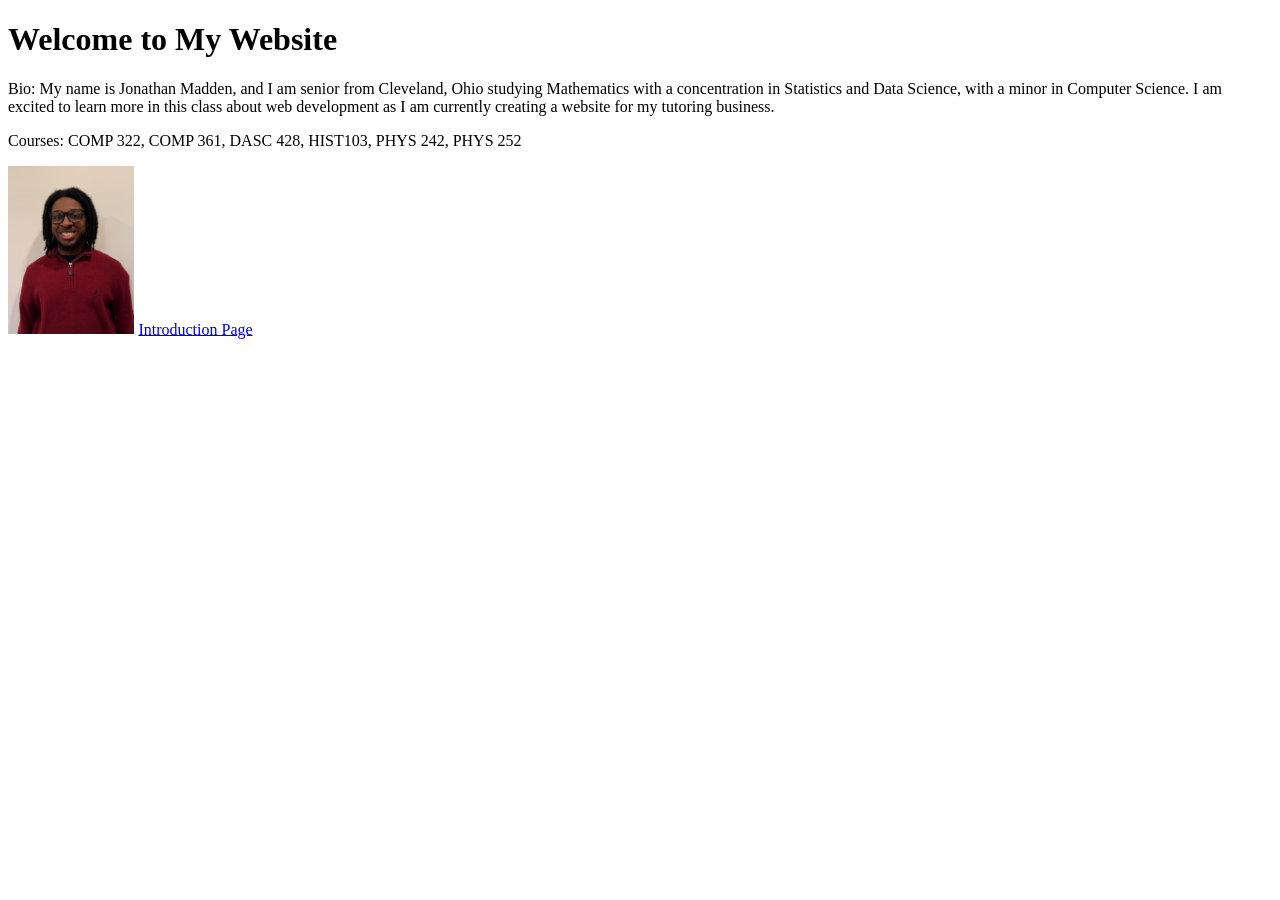
==== index.html @ 942febff "Add files via upload" ====
<!DOCTYPE html>
<html lang="en">
<head>
    <title>My First Webpage</title>
</head>
<body>

    <h1>Welcome to My Website</h1>
    
    <p>Bio: My name is Jonathan Madden, and I am senior from Cleveland, Ohio studying Mathematics with a concentration in Statistics
        and Data Science, with a minor in Computer Science. I am excited to learn more in this class about web
    development as I am currently creating a website for my tutoring business.</p>

    <p>Courses: COMP 322, COMP 361, DASC 428, HIST103, PHYS 242, PHYS 252</p>
    <img src="img\img1.jpg" alt="My image" width="10%">
    <a href="introduction.html">Introduction Page</a>

</body>
</html>
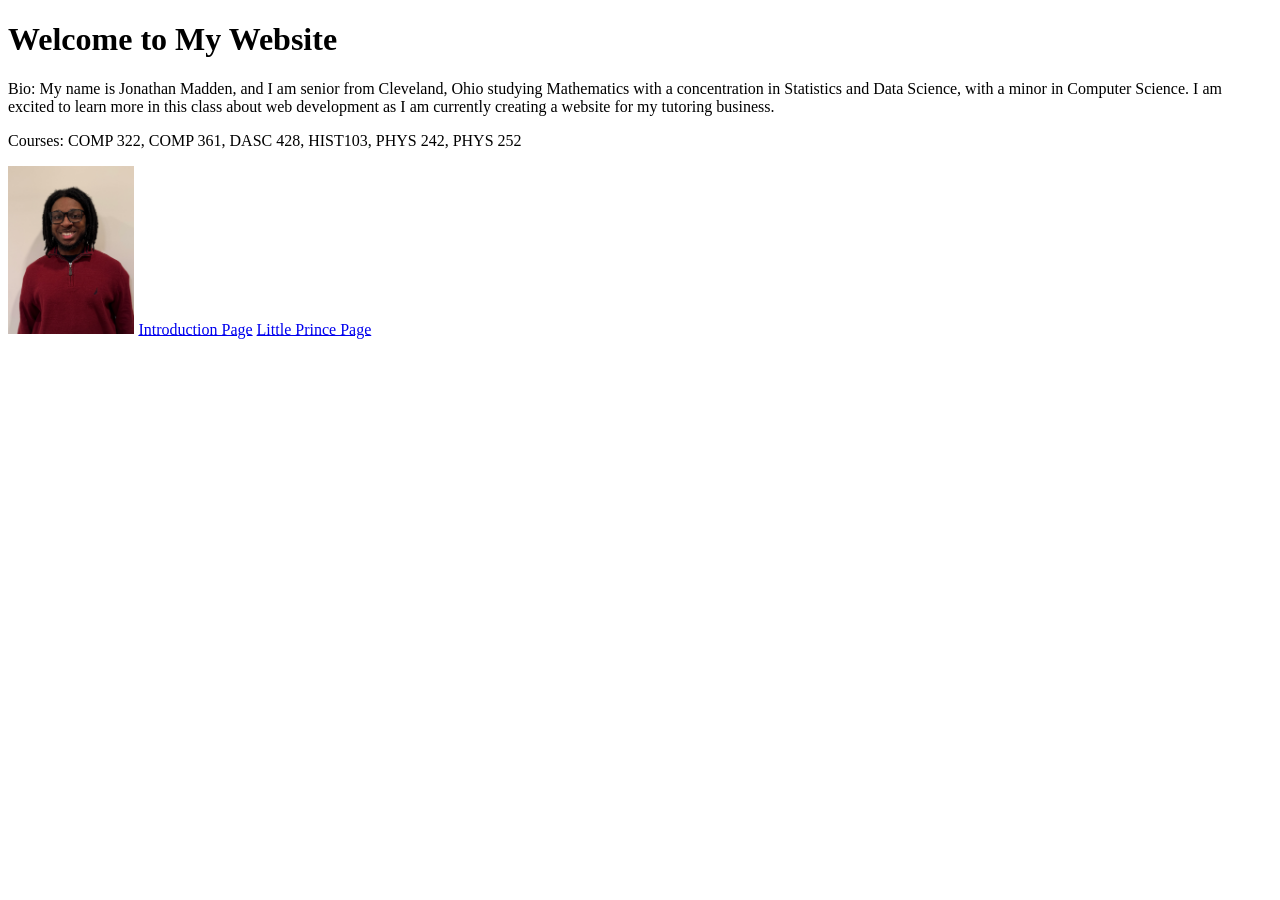
==== commit cf586cc1: "Add files via upload" ====
--- a/index.html
+++ b/index.html
@@ -2,6 +2,7 @@
 <html lang="en">
 <head>
     <title>My First Webpage</title>
+
 </head>
 <body>
 
@@ -14,6 +15,7 @@
     <p>Courses: COMP 322, COMP 361, DASC 428, HIST103, PHYS 242, PHYS 252</p>
     <img src="img\img1.jpg" alt="My image" width="10%">
     <a href="introduction.html">Introduction Page</a>
+    <a href="little_prince.html">Little Prince Page</a>
 
 </body>
 </html>
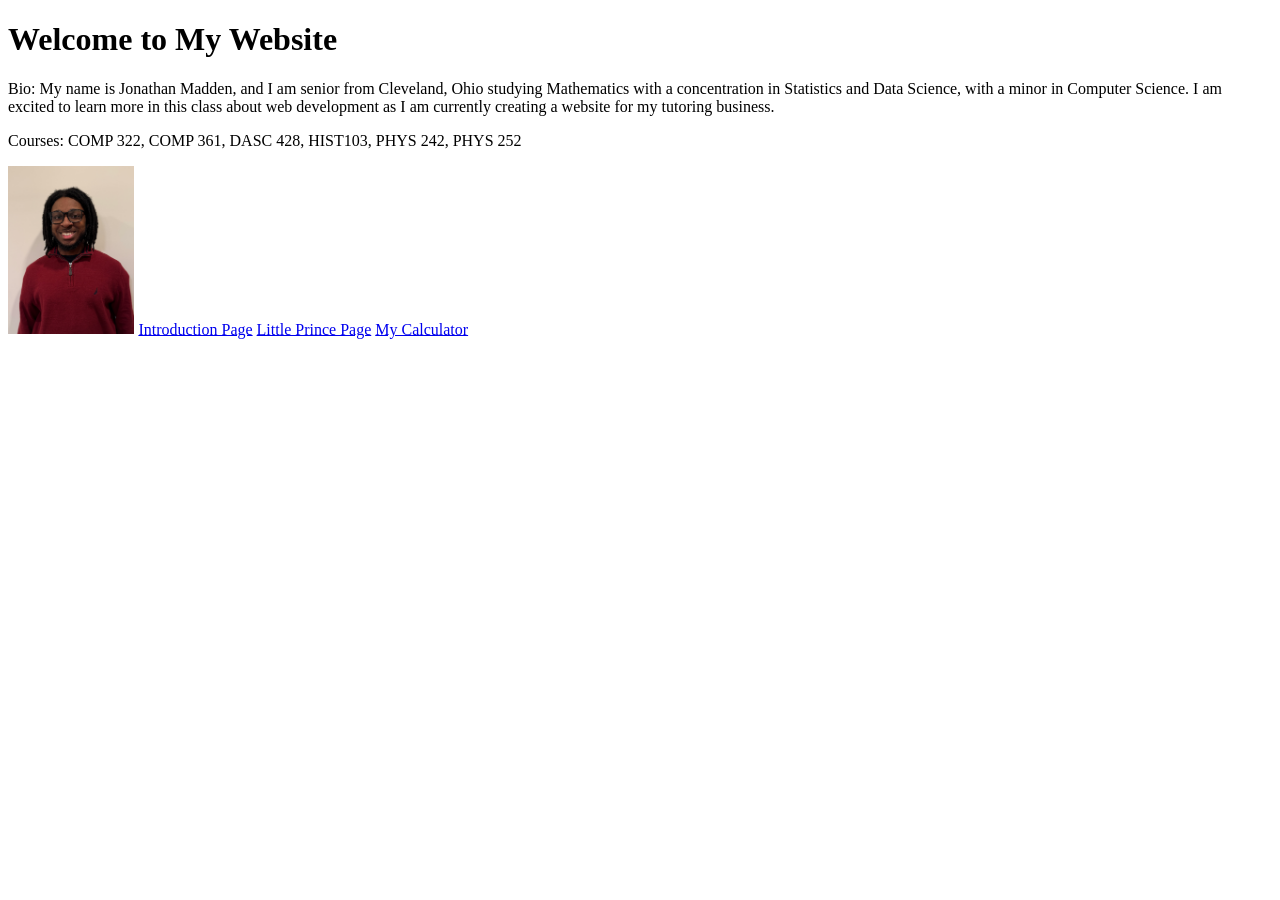
==== commit 0c92ed76: "Add link to calculator page in index.html Added a link to the calculator page in the HTML." ====
--- a/index.html
+++ b/index.html
@@ -16,6 +16,7 @@
     <img src="img\img1.jpg" alt="My image" width="10%">
     <a href="introduction.html">Introduction Page</a>
     <a href="little_prince.html">Little Prince Page</a>
+    <a href="calc\calculator.html">My Calculator</a>
 
 </body>
 </html>
